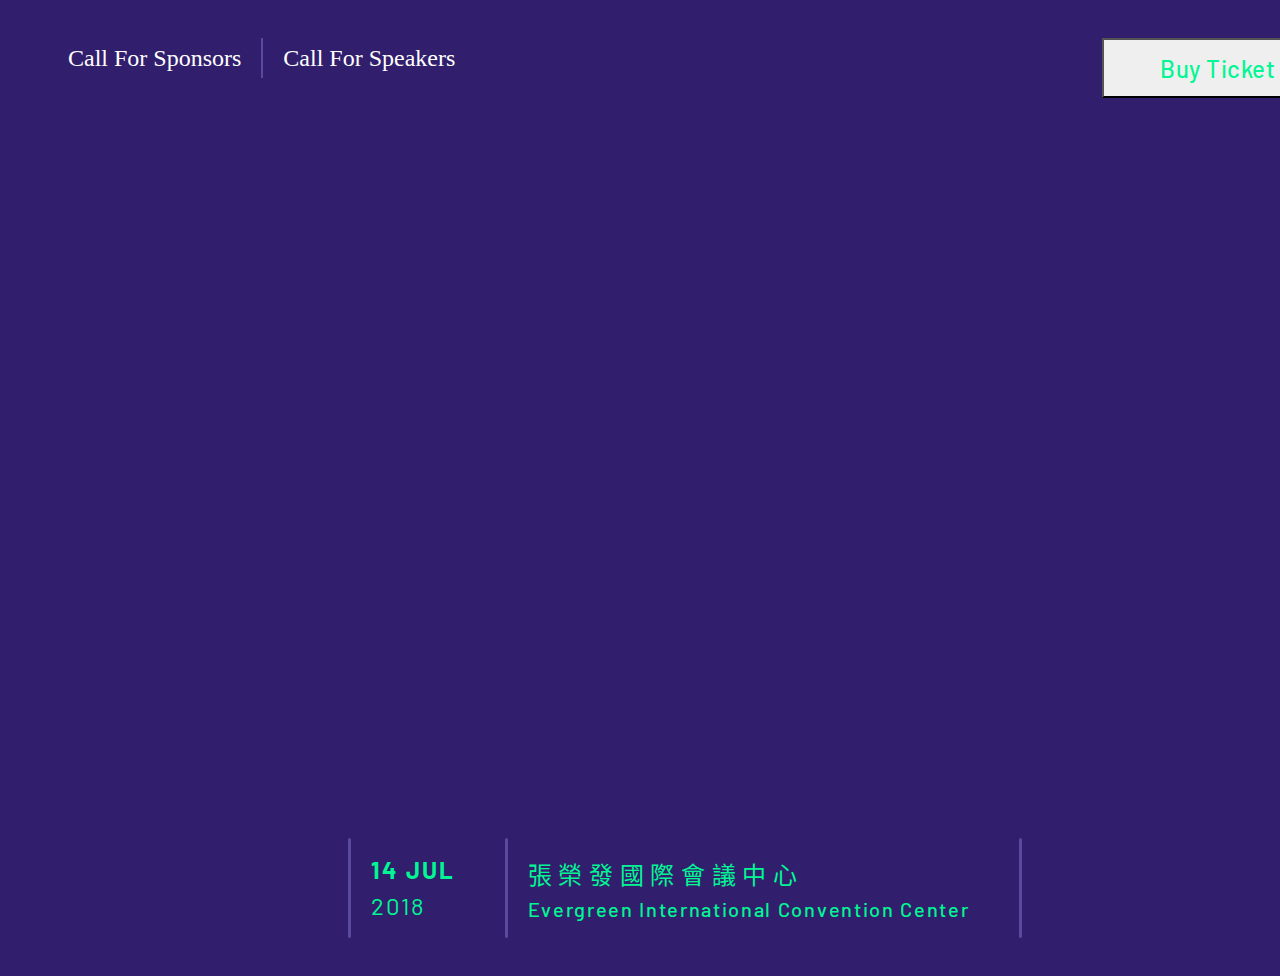
==== index.html @ c1219c2a "Deploy Next.js to gh-pages" ====
<!DOCTYPE html><html lang="zh-TW"><head><meta charSet="utf-8" class="next-head"/><link rel="preload" href="/_next/c08dfb83-d36d-45af-87d4-0d3c43773405/page/index.js" as="script"/><link rel="preload" href="/_next/c08dfb83-d36d-45af-87d4-0d3c43773405/page/_error.js" as="script"/><link rel="preload" href="/_next/25fbe4b5765a2c319250c37305a776a1/app.js" as="script"/><title>FEDC</title><meta charSet="utf-8"/><meta name="viewport" content="width=device-width, initial-scale=1.0"/><link href="/static/reset.css" rel="stylesheet"/><link href="https://fonts.googleapis.com/css?family=Barlow:400,500,700" rel="stylesheet"/><style>body{
              background-color: #311e6d;
            }</style><style type="text/css" data-styled-components="iEykFM fEOOyQ bKvJJE tkAwY gEByeY hNFkUz fACWXr gqdHYe iQpGJp jWAHQz fkWEig hevYtf cYaOJp goXjHJ drCGlx kxPQGt jcnIhZ LgvQi jhGWva kTHbdn bkJyim jsxbPq eIBCii" data-styled-components-is-local="true">/* sc-component-id: Burger-qwa9ij-0 */

/* sc-component-id: BuyTicket-s18i3f8i-0 */

.gqdHYe{font-family:Barlow;font-weight:500;font-size:24px;color:#02f694;-webkit-letter-spacing:0.5px;-moz-letter-spacing:0.5px;-ms-letter-spacing:0.5px;letter-spacing:0.5px;text-align:left;background-image:url('/static/btn_ticket_n.svg');background-repeat:no-repeat;background-position:center center;background-size:100% 100%;width:200px;height:60px;padding-left:56px;}.gqdHYe:hover{background-image:url('/static/btn_ticket_h.svg');}.gqdHYe:active{background-image:url('/static/btn_ticket_p.svg');color:#321f6e;}
/* sc-component-id: Logo-s8kg50e-0 */

.hevYtf{display:block;}
/* sc-component-id: Year-s9cowix-0 */

.goXjHJ{display:block;}
/* sc-component-id: Fedc-s6y1b6-0 */

.kxPQGt{display:block;}
/* sc-component-id: Date__Bold-s1rzzxrf-0 */

.kTHbdn{font-weight:700;}
/* sc-component-id: Date-s1rzzxrf-1 */

.jhGWva{display:block;font-family:Barlow;font-size:24px;color:#02f694;-webkit-letter-spacing:2px;-moz-letter-spacing:2px;-ms-letter-spacing:2px;letter-spacing:2px;line-height:36px;}
/* sc-component-id: Location__Chinese-s13mpagr-0 */

.jsxbPq{font-family:STYuanti-TC-Bold;font-size:24px;-webkit-letter-spacing:6.67px;-moz-letter-spacing:6.67px;-ms-letter-spacing:6.67px;letter-spacing:6.67px;margin-bottom:6px;}
/* sc-component-id: Location__English-s13mpagr-1 */

.eIBCii{font-family:Barlow;font-size:20px;font-weight:500;-webkit-letter-spacing:1.67px;-moz-letter-spacing:1.67px;-ms-letter-spacing:1.67px;letter-spacing:1.67px;}
/* sc-component-id: Location-s13mpagr-2 */

.bkJyim{font-family:Barlow;color:#02f694;}
/* sc-component-id: pages__Wrapper-hjj4s8-0 */

.iEykFM{width:100%;min-height:100vh;padding:30px;display:-webkit-box;display:-webkit-flex;display:-ms-flexbox;display:flex;-webkit-flex-direction:column;-ms-flex-direction:column;flex-direction:column;}
/* sc-component-id: pages__Header-hjj4s8-1 */

/* sc-component-id: pages__TopMenu-hjj4s8-2 */

.bKvJJE{float:left;display:-webkit-box;display:-webkit-flex;display:-ms-flexbox;display:flex;width:60%;}
/* sc-component-id: pages__Menu-hjj4s8-3 */

.gEByeY{display:-webkit-box;display:-webkit-flex;display:-ms-flexbox;display:flex;-webkit-box-pack:center;-webkit-justify-content:center;-ms-flex-pack:center;justify-content:center;-webkit-align-items:center;-webkit-box-align:center;-ms-flex-align:center;align-items:center;margin-left:10px;}
/* sc-component-id: pages__Main-hjj4s8-4 */

.iQpGJp{-webkit-box-flex:1;-webkit-flex-grow:1;-ms-flex-positive:1;flex-grow:1;display:-webkit-box;display:-webkit-flex;display:-ms-flexbox;display:flex;-webkit-box-pack:center;-webkit-justify-content:center;-ms-flex-pack:center;justify-content:center;-webkit-align-items:center;-webkit-box-align:center;-ms-flex-align:center;align-items:center;}
/* sc-component-id: pages__Ticket-hjj4s8-5 */

.fACWXr{float:right;}
/* sc-component-id: pages__Foooter-hjj4s8-6 */

.jcnIhZ{height:100px;display:-webkit-box;display:-webkit-flex;display:-ms-flexbox;display:flex;-webkit-box-pack:center;-webkit-justify-content:center;-ms-flex-pack:center;justify-content:center;-webkit-align-items:center;-webkit-box-align:center;-ms-flex-align:center;align-items:center;}
/* sc-component-id: pages__Cover-hjj4s8-8 */

.jWAHQz{position:relative;width:400px;height:200px;margin-top:-200px;}
/* sc-component-id: pages__LogoContainer-hjj4s8-9 */

.fkWEig{width:400px;margin:0 auto;}
/* sc-component-id: pages__YearContainer-hjj4s8-10 */

.cYaOJp{position:absolute;top:-20px;left:50%;-webkit-transform:translate(23.5px,-4.43px);-ms-transform:translate(23.5px,-4.43px);transform:translate(23.5px,-4.43px);}
/* sc-component-id: pages__FedcContainer-hjj4s8-11 */

.drCGlx{position:absolute;top:200px;right:50%;-webkit-transform:translateX(-22.5px);-ms-transform:translateX(-22.5px);transform:translateX(-22.5px);}
/* sc-component-id: pages__Bar-hjj4s8-12 */

.LgvQi{height:100%;background:#594a9d;border-radius:2px;width:3px;height:100%;margin-left:50px;margin-right:20px;}
/* sc-component-id: pages__MenuItem-hjj4s8-13 */

.hNFkUz{display:-webkit-box;display:-webkit-flex;display:-ms-flexbox;display:flex;-webkit-box-pack:center;-webkit-justify-content:center;-ms-flex-pack:center;justify-content:center;-webkit-align-items:center;-webkit-box-align:center;-ms-flex-align:center;align-items:center;height:40px;padding:0 20px;font-size:24px;color:#FFFFFF;border-left:2px solid #594A9D;cursor:pointer;text-decoration:none;}.hNFkUz:hover{color:#02F694;}.hNFkUz:first-child{border:none;}
</style></head><body><div><div id="__next"><div data-reactroot=""><div class="pages__Wrapper-hjj4s8-0 iEykFM"><div class="pages__Header-hjj4s8-1 fEOOyQ"><div class="pages__TopMenu-hjj4s8-2 bKvJJE"><img class="Burger-qwa9ij-0 tkAwY" src="/static/icon/icon_menu.svg" alt=""/><div class="pages__Menu-hjj4s8-3 gEByeY"><a class="pages__MenuItem-hjj4s8-13 hNFkUz" href="mailto:2018@fed.tw">Call For Sponsors</a><a class="pages__MenuItem-hjj4s8-13 hNFkUz" href="mailto:2018@fed.tw">Call For Speakers</a></div></div><button class="pages__Ticket-hjj4s8-5 fACWXr BuyTicket-s18i3f8i-0 gqdHYe"><span>Buy Ticket</span></button></div><div class="pages__Main-hjj4s8-4 iQpGJp"><div class="pages__Cover-hjj4s8-8 jWAHQz"><div class="pages__LogoContainer-hjj4s8-9 fkWEig"><img class="Logo-s8kg50e-0 hevYtf" src="/static/logo_index.svg" alt=""/></div><div class="pages__YearContainer-hjj4s8-10 cYaOJp"><img class="Year-s9cowix-0 goXjHJ" src="/static/2018.svg" alt=""/></div><div class="pages__FedcContainer-hjj4s8-11 drCGlx"><img class="Fedc-s6y1b6-0 kxPQGt" src="/static/fedc_w.svg" alt=""/></div></div></div><div class="pages__Foooter-hjj4s8-6 jcnIhZ"><div class="pages__Bar-hjj4s8-12 LgvQi"></div><time class="Date-s1rzzxrf-1 jhGWva"><div class="Date__Bold-s1rzzxrf-0 kTHbdn">14 JUL</div><div>2018</div></time><div class="pages__Bar-hjj4s8-12 LgvQi"></div><div class="Location-s13mpagr-2 bkJyim"><div class="Location__Chinese-s13mpagr-0 jsxbPq">張榮發國際會議中心</div><div class="Location__English-s13mpagr-1 eIBCii">Evergreen International Convention Center</div></div><div class="pages__Bar-hjj4s8-12 LgvQi"></div></div></div></div></div><div id="__next-error"></div></div><div><script>
          __NEXT_DATA__ = {"props":{},"pathname":"/","query":{},"buildId":"c08dfb83-d36d-45af-87d4-0d3c43773405","buildStats":{"app.js":{"hash":"25fbe4b5765a2c319250c37305a776a1"}},"assetPrefix":"","nextExport":true,"err":null,"chunks":[]}
          module={}
          __NEXT_LOADED_PAGES__ = []
          __NEXT_LOADED_CHUNKS__ = []

          __NEXT_REGISTER_PAGE = function (route, fn) {
            __NEXT_LOADED_PAGES__.push({ route: route, fn: fn })
          }

          __NEXT_REGISTER_CHUNK = function (chunkName, fn) {
            __NEXT_LOADED_CHUNKS__.push({ chunkName: chunkName, fn: fn })
          }
        </script><script async="" id="__NEXT_PAGE__/" type="text/javascript" src="/_next/c08dfb83-d36d-45af-87d4-0d3c43773405/page/index.js"></script><script async="" id="__NEXT_PAGE__/_error" type="text/javascript" src="/_next/c08dfb83-d36d-45af-87d4-0d3c43773405/page/_error.js"></script><div></div><script type="text/javascript" src="/_next/25fbe4b5765a2c319250c37305a776a1/app.js" async=""></script></div></body></html>
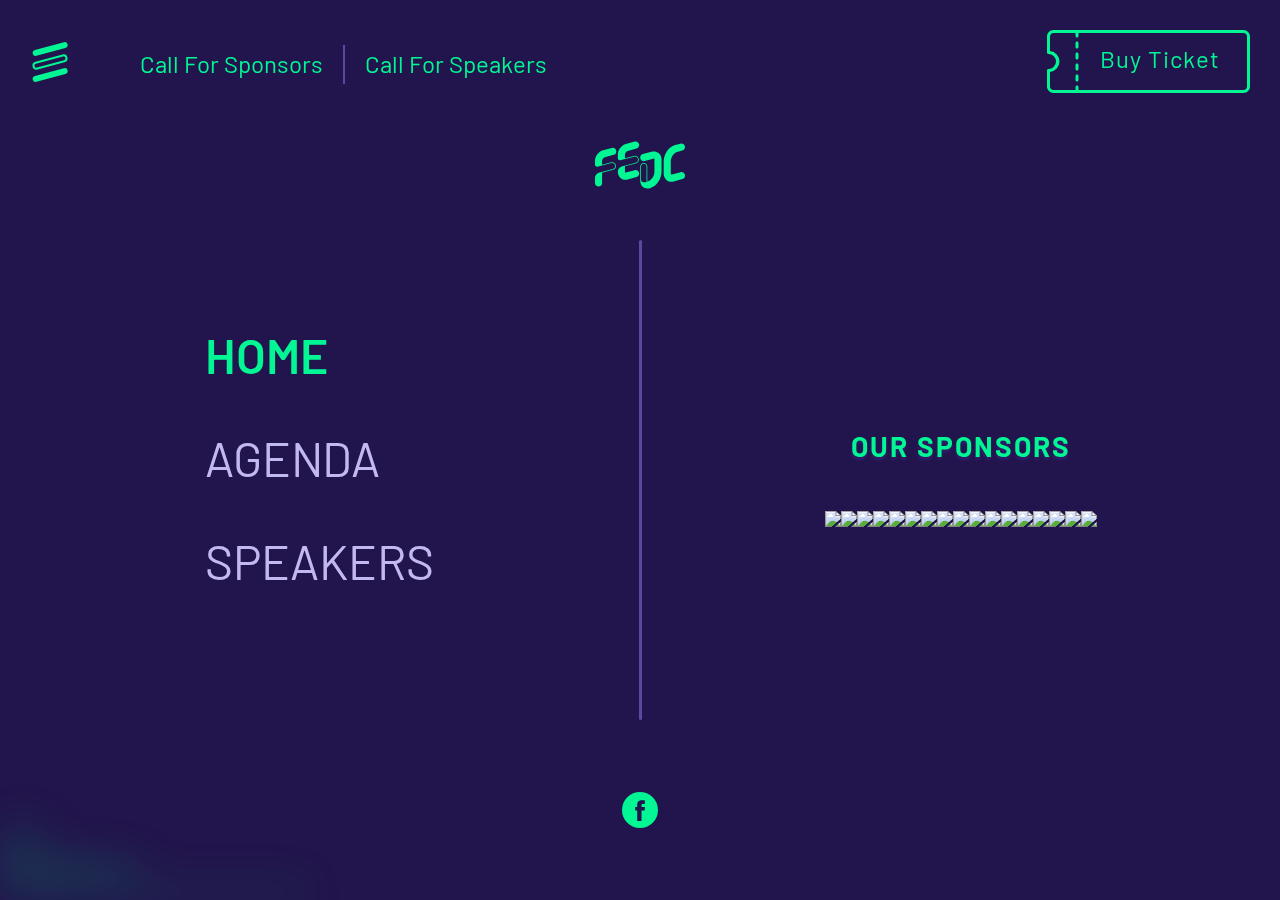
==== commit 69e7cc14: "i" ====
--- a/index.html
+++ b/index.html
@@ -1,83 +1,81 @@
-<!DOCTYPE html><html lang="zh-TW"><head><meta charSet="utf-8" class="next-head"/><link rel="preload" href="/_next/c08dfb83-d36d-45af-87d4-0d3c43773405/page/index.js" as="script"/><link rel="preload" href="/_next/c08dfb83-d36d-45af-87d4-0d3c43773405/page/_error.js" as="script"/><link rel="preload" href="/_next/25fbe4b5765a2c319250c37305a776a1/app.js" as="script"/><title>FEDC</title><meta charSet="utf-8"/><meta name="viewport" content="width=device-width, initial-scale=1.0"/><link href="/static/reset.css" rel="stylesheet"/><link href="https://fonts.googleapis.com/css?family=Barlow:400,500,700" rel="stylesheet"/><style>body{
-              background-color: #311e6d;
-            }</style><style type="text/css" data-styled-components="iEykFM fEOOyQ bKvJJE tkAwY gEByeY hNFkUz fACWXr gqdHYe iQpGJp jWAHQz fkWEig hevYtf cYaOJp goXjHJ drCGlx kxPQGt jcnIhZ LgvQi jhGWva kTHbdn bkJyim jsxbPq eIBCii" data-styled-components-is-local="true">/* sc-component-id: Burger-qwa9ij-0 */
-
-/* sc-component-id: BuyTicket-s18i3f8i-0 */
-
-.gqdHYe{font-family:Barlow;font-weight:500;font-size:24px;color:#02f694;-webkit-letter-spacing:0.5px;-moz-letter-spacing:0.5px;-ms-letter-spacing:0.5px;letter-spacing:0.5px;text-align:left;background-image:url('/static/btn_ticket_n.svg');background-repeat:no-repeat;background-position:center center;background-size:100% 100%;width:200px;height:60px;padding-left:56px;}.gqdHYe:hover{background-image:url('/static/btn_ticket_h.svg');}.gqdHYe:active{background-image:url('/static/btn_ticket_p.svg');color:#321f6e;}
-/* sc-component-id: Logo-s8kg50e-0 */
-
-.hevYtf{display:block;}
-/* sc-component-id: Year-s9cowix-0 */
-
-.goXjHJ{display:block;}
-/* sc-component-id: Fedc-s6y1b6-0 */
-
-.kxPQGt{display:block;}
-/* sc-component-id: Date__Bold-s1rzzxrf-0 */
-
-.kTHbdn{font-weight:700;}
-/* sc-component-id: Date-s1rzzxrf-1 */
-
-.jhGWva{display:block;font-family:Barlow;font-size:24px;color:#02f694;-webkit-letter-spacing:2px;-moz-letter-spacing:2px;-ms-letter-spacing:2px;letter-spacing:2px;line-height:36px;}
-/* sc-component-id: Location__Chinese-s13mpagr-0 */
-
-.jsxbPq{font-family:STYuanti-TC-Bold;font-size:24px;-webkit-letter-spacing:6.67px;-moz-letter-spacing:6.67px;-ms-letter-spacing:6.67px;letter-spacing:6.67px;margin-bottom:6px;}
-/* sc-component-id: Location__English-s13mpagr-1 */
-
-.eIBCii{font-family:Barlow;font-size:20px;font-weight:500;-webkit-letter-spacing:1.67px;-moz-letter-spacing:1.67px;-ms-letter-spacing:1.67px;letter-spacing:1.67px;}
-/* sc-component-id: Location-s13mpagr-2 */
-
-.bkJyim{font-family:Barlow;color:#02f694;}
-/* sc-component-id: pages__Wrapper-hjj4s8-0 */
-
-.iEykFM{width:100%;min-height:100vh;padding:30px;display:-webkit-box;display:-webkit-flex;display:-ms-flexbox;display:flex;-webkit-flex-direction:column;-ms-flex-direction:column;flex-direction:column;}
-/* sc-component-id: pages__Header-hjj4s8-1 */
-
-/* sc-component-id: pages__TopMenu-hjj4s8-2 */
-
-.bKvJJE{float:left;display:-webkit-box;display:-webkit-flex;display:-ms-flexbox;display:flex;width:60%;}
-/* sc-component-id: pages__Menu-hjj4s8-3 */
-
-.gEByeY{display:-webkit-box;display:-webkit-flex;display:-ms-flexbox;display:flex;-webkit-box-pack:center;-webkit-justify-content:center;-ms-flex-pack:center;justify-content:center;-webkit-align-items:center;-webkit-box-align:center;-ms-flex-align:center;align-items:center;margin-left:10px;}
-/* sc-component-id: pages__Main-hjj4s8-4 */
-
-.iQpGJp{-webkit-box-flex:1;-webkit-flex-grow:1;-ms-flex-positive:1;flex-grow:1;display:-webkit-box;display:-webkit-flex;display:-ms-flexbox;display:flex;-webkit-box-pack:center;-webkit-justify-content:center;-ms-flex-pack:center;justify-content:center;-webkit-align-items:center;-webkit-box-align:center;-ms-flex-align:center;align-items:center;}
-/* sc-component-id: pages__Ticket-hjj4s8-5 */
-
-.fACWXr{float:right;}
-/* sc-component-id: pages__Foooter-hjj4s8-6 */
-
-.jcnIhZ{height:100px;display:-webkit-box;display:-webkit-flex;display:-ms-flexbox;display:flex;-webkit-box-pack:center;-webkit-justify-content:center;-ms-flex-pack:center;justify-content:center;-webkit-align-items:center;-webkit-box-align:center;-ms-flex-align:center;align-items:center;}
-/* sc-component-id: pages__Cover-hjj4s8-8 */
-
-.jWAHQz{position:relative;width:400px;height:200px;margin-top:-200px;}
-/* sc-component-id: pages__LogoContainer-hjj4s8-9 */
-
-.fkWEig{width:400px;margin:0 auto;}
-/* sc-component-id: pages__YearContainer-hjj4s8-10 */
-
-.cYaOJp{position:absolute;top:-20px;left:50%;-webkit-transform:translate(23.5px,-4.43px);-ms-transform:translate(23.5px,-4.43px);transform:translate(23.5px,-4.43px);}
-/* sc-component-id: pages__FedcContainer-hjj4s8-11 */
-
-.drCGlx{position:absolute;top:200px;right:50%;-webkit-transform:translateX(-22.5px);-ms-transform:translateX(-22.5px);transform:translateX(-22.5px);}
-/* sc-component-id: pages__Bar-hjj4s8-12 */
-
-.LgvQi{height:100%;background:#594a9d;border-radius:2px;width:3px;height:100%;margin-left:50px;margin-right:20px;}
-/* sc-component-id: pages__MenuItem-hjj4s8-13 */
-
-.hNFkUz{display:-webkit-box;display:-webkit-flex;display:-ms-flexbox;display:flex;-webkit-box-pack:center;-webkit-justify-content:center;-ms-flex-pack:center;justify-content:center;-webkit-align-items:center;-webkit-box-align:center;-ms-flex-align:center;align-items:center;height:40px;padding:0 20px;font-size:24px;color:#FFFFFF;border-left:2px solid #594A9D;cursor:pointer;text-decoration:none;}.hNFkUz:hover{color:#02F694;}.hNFkUz:first-child{border:none;}
-</style></head><body><div><div id="__next"><div data-reactroot=""><div class="pages__Wrapper-hjj4s8-0 iEykFM"><div class="pages__Header-hjj4s8-1 fEOOyQ"><div class="pages__TopMenu-hjj4s8-2 bKvJJE"><img class="Burger-qwa9ij-0 tkAwY" src="/static/icon/icon_menu.svg" alt=""/><div class="pages__Menu-hjj4s8-3 gEByeY"><a class="pages__MenuItem-hjj4s8-13 hNFkUz" href="mailto:2018@fed.tw">Call For Sponsors</a><a class="pages__MenuItem-hjj4s8-13 hNFkUz" href="mailto:2018@fed.tw">Call For Speakers</a></div></div><button class="pages__Ticket-hjj4s8-5 fACWXr BuyTicket-s18i3f8i-0 gqdHYe"><span>Buy Ticket</span></button></div><div class="pages__Main-hjj4s8-4 iQpGJp"><div class="pages__Cover-hjj4s8-8 jWAHQz"><div class="pages__LogoContainer-hjj4s8-9 fkWEig"><img class="Logo-s8kg50e-0 hevYtf" src="/static/logo_index.svg" alt=""/></div><div class="pages__YearContainer-hjj4s8-10 cYaOJp"><img class="Year-s9cowix-0 goXjHJ" src="/static/2018.svg" alt=""/></div><div class="pages__FedcContainer-hjj4s8-11 drCGlx"><img class="Fedc-s6y1b6-0 kxPQGt" src="/static/fedc_w.svg" alt=""/></div></div></div><div class="pages__Foooter-hjj4s8-6 jcnIhZ"><div class="pages__Bar-hjj4s8-12 LgvQi"></div><time class="Date-s1rzzxrf-1 jhGWva"><div class="Date__Bold-s1rzzxrf-0 kTHbdn">14 JUL</div><div>2018</div></time><div class="pages__Bar-hjj4s8-12 LgvQi"></div><div class="Location-s13mpagr-2 bkJyim"><div class="Location__Chinese-s13mpagr-0 jsxbPq">張榮發國際會議中心</div><div class="Location__English-s13mpagr-1 eIBCii">Evergreen International Convention Center</div></div><div class="pages__Bar-hjj4s8-12 LgvQi"></div></div></div></div></div><div id="__next-error"></div></div><div><script>
-          __NEXT_DATA__ = {"props":{},"pathname":"/","query":{},"buildId":"c08dfb83-d36d-45af-87d4-0d3c43773405","buildStats":{"app.js":{"hash":"25fbe4b5765a2c319250c37305a776a1"}},"assetPrefix":"","nextExport":true,"err":null,"chunks":[]}
-          module={}
-          __NEXT_LOADED_PAGES__ = []
-          __NEXT_LOADED_CHUNKS__ = []
-
-          __NEXT_REGISTER_PAGE = function (route, fn) {
-            __NEXT_LOADED_PAGES__.push({ route: route, fn: fn })
-          }
-
-          __NEXT_REGISTER_CHUNK = function (chunkName, fn) {
-            __NEXT_LOADED_CHUNKS__.push({ chunkName: chunkName, fn: fn })
-          }
-        </script><script async="" id="__NEXT_PAGE__/" type="text/javascript" src="/_next/c08dfb83-d36d-45af-87d4-0d3c43773405/page/index.js"></script><script async="" id="__NEXT_PAGE__/_error" type="text/javascript" src="/_next/c08dfb83-d36d-45af-87d4-0d3c43773405/page/_error.js"></script><div></div><script type="text/javascript" src="/_next/25fbe4b5765a2c319250c37305a776a1/app.js" async=""></script></div></body></html>+<!DOCTYPE html>
+<html lang="en">
+  <head>
+    <meta charset="UTF-8"/>
+    <title>FEDC 2018 - Front-End x Design Conference 2018</title>
+    <link rel="stylesheet" href="style.css"/>
+    <script defer="defer" src="script.js"></script>
+    <meta charSet="utf-8"/>
+    <meta name="viewport" content="width=device-width, initial-scale=1.0"/>
+    <link href="https://fonts.googleapis.com/css?family=Barlow:400,500,600,700" rel="stylesheet"/>
+  </head>
+</html>
+<body>
+  <div class="workspace">
+    <input id="toggle-burger" type="checkbox" hidden="hidden" checked="checked"/>
+    <nav class="nav">
+      <div class="burgerNav" for="toggle-burger">
+        <label class="burgerOverlay" for="toggle-burger"></label>
+        <div class="burgerNav__logo"><?xml version="1.0" encoding="UTF-8"?>
+<svg width="400px" height="209px" viewBox="0 0 400 209" version="1.1" xmlns="http://www.w3.org/2000/svg" xmlns:xlink="http://www.w3.org/1999/xlink">
+    <!-- Generator: Sketch 48.2 (47327) - http://www.bohemiancoding.com/sketch -->
+    <title>logo_index</title>
+    <desc>Created with Sketch.</desc>
+    <defs></defs>
+    <g id="fedc_web_index" stroke="none" stroke-width="1" fill="none" fill-rule="evenodd" transform="translate(-520.000000, -271.000000)">
+        <g id="Group-4" transform="translate(520.000000, 225.000000)" fill="#02F694">
+            <path d="M380.116661,182.515448 L341.819523,192.826552 C339.611558,193.420451 338.194077,193.142456 337.649721,192.721852 C337.143093,192.331937 336.828696,191.236201 336.828696,189.860665 L336.828696,135.510748 C336.828696,118.755204 348.235017,97.0137926 364.603419,92.6073841 L388.290981,86.229735 C396.715022,83.9624474 401.714832,75.2615506 399.45836,66.7953253 C397.200092,58.3309052 388.537109,53.3071301 380.116661,55.5762229 L356.429099,61.9538719 C324.391154,70.5789518 305.245279,106.128072 305.245279,135.510748 L305.245279,189.860665 C305.245279,201.222376 310.049264,211.443222 318.423002,217.898493 C324.391154,222.501664 331.758821,224.889898 339.539696,224.889898 C342.971114,224.889898 346.485173,224.424165 349.993843,223.480064 L388.290981,213.16896 C396.715022,210.901672 401.714832,202.200775 399.45836,193.736355 C397.200092,185.27013 388.542499,180.24816 380.116661,182.515448 Z M229.060617,225.810532 C220.376075,228.40275 210.863323,228.882924 206.285703,221.698366 C205.317361,220.178417 204.652636,217.855169 204.494539,215.889344 L204.494539,157.533765 C204.494539,150.728292 210.00457,145.193655 216.777578,145.193655 C223.550586,145.193655 229.060617,150.728292 229.060617,157.533765 L229.060617,225.810532 Z M282.558397,97.3856567 C273.956497,90.7534793 262.44957,88.719058 250.987556,91.8058907 L212.690418,102.116995 C204.266377,104.384283 199.266567,113.085179 201.523039,121.5496 C203.781307,130.01402 212.440697,135.03599 220.864738,132.770507 L259.163673,122.459403 C261.368045,121.865503 262.787322,122.141694 263.331678,122.562297 C263.838306,122.952213 264.152703,124.049753 264.152703,125.425289 L264.152703,179.773401 C264.152703,194.637133 256.109531,212.394544 242.86354,219.887785 C240.236978,221.373436 236.589974,223.162355 232.569286,224.63898 L232.569286,157.533765 C232.569286,148.771492 225.499847,141.666362 216.777578,141.666362 C208.055309,141.666362 200.98587,148.771492 200.98587,157.533765 L200.98587,219.799332 C200.98587,219.799332 200.966107,264.025882 244.552301,253.332083 C276.773494,245.425459 295.73612,209.157882 295.73612,179.773401 L295.73612,125.425289 C295.73612,114.061774 290.933931,103.842733 282.558397,97.3856567 Z M145.420255,87.7370481 L184.565367,77.198493 C192.989408,74.9294002 197.989218,66.2285034 195.730949,57.7640833 C193.474478,49.2996631 184.816885,44.2758881 176.391047,46.5449809 L137.245935,57.0835359 C117.212563,62.4773699 101.519665,83.0273718 101.519665,103.8662 L101.519665,121.058595 C101.534038,121.056789 101.546614,121.0604 101.560986,121.058595 C101.690338,122.398027 102.274218,125.54082 104.979828,127.633007 C107.635135,129.68548 111.445625,130.064564 116.298117,128.757625 L173.913599,113.448018 C181.243539,111.473167 188.801641,115.861524 190.765275,123.222988 C191.715652,126.789994 191.228786,130.515856 189.390911,133.714609 C187.553036,136.911556 184.585129,139.198701 181.036935,140.155438 L122.383045,155.744846 C122.178238,155.793585 102.399977,160.707245 101.559189,180.038761 C101.544817,180.042371 101.534038,180.051397 101.519665,180.053202 L101.519665,180.829423 C101.519665,180.917876 101.525055,181.004524 101.526851,181.092977 C101.525055,181.165184 101.519665,181.235585 101.519665,181.309597 L101.532241,181.309597 C101.665186,192.638815 106.460188,202.771207 114.753081,209.165103 C120.611643,213.681627 127.810434,216.026536 135.384705,216.026536 C138.684975,216.026536 142.057106,215.582466 145.420255,214.676273 L184.565367,204.137718 C192.989408,201.868625 197.989218,193.169533 195.730949,184.703308 C193.474478,176.238888 184.816885,171.215113 176.391047,173.484205 L137.245935,184.022761 C135.594902,184.466831 134.416363,184.326028 133.9798,183.988462 C133.543238,183.652702 133.103082,182.54433 133.103082,180.829423 L133.103082,156.519262 L181.938806,143.540123 C186.388869,142.343299 190.107736,139.474891 192.410918,135.465619 C194.7141,131.458152 195.326725,126.786384 194.133813,122.316795 C191.672534,113.08879 182.201102,107.588451 173.009933,110.063333 L133.103082,120.666874 L133.103082,103.8662 C133.103082,97.2791519 139.0892,89.4411241 145.420255,87.7370481 Z M43.9041831,116.025794 L83.0492951,105.487239 C91.4733361,103.218146 96.4731455,94.5190542 94.2166739,86.0528288 C91.9584057,77.5884087 83.2990161,72.5646336 74.874975,74.8337264 L35.7298631,85.3722815 C15.696491,90.7661155 0.00359310771,111.314312 0.00359310771,132.154946 L0.00359310771,148.692065 L0,148.692065 C0,148.701091 0.00359310771,148.762467 0.00359310771,148.789544 L0.00359310771,149.007969 C0.00718621542,149.007969 0.0107793231,149.009774 0.0143724308,149.009774 C0.0754552619,150.076627 0.504831633,153.638218 3.46016273,155.921752 C6.11726588,157.974225 9.92596005,158.35331 14.778452,157.04637 L72.3957307,141.736763 C79.7256705,139.761912 87.2837725,144.150269 89.2456093,151.511733 C90.1977829,155.07874 89.7091202,158.804601 87.8712456,162.003354 C86.033371,165.200302 83.0672606,167.487446 79.5172702,168.444184 L20.8633799,184.033592 C20.6585728,184.082331 0.756349173,189.028484 0.0341345233,208.517049 C0.0233552001,208.518854 0.0143724308,208.526075 0.00359310771,208.52788 L0.00359310771,209.504474 C0.00359310771,209.536967 0,209.56585 0,209.598343 L0.00359310771,209.598343 L0.00359310771,230.10141 C0.00359310771,238.863683 7.07303253,245.968813 15.7953015,245.968813 C24.5175705,245.968813 31.5870099,238.863683 31.5870099,230.10141 L31.5870099,184.808007 L80.4209368,171.828869 C84.8692041,170.632044 88.5898672,167.763637 90.8930492,163.754364 C93.1962313,159.746897 93.8088561,155.07513 92.6141478,150.60554 C90.1546656,141.377535 80.6814371,135.877197 71.4920641,138.352078 L31.5870099,148.955619 L31.5870099,132.154946 C31.5870099,125.567897 37.5731273,117.72987 43.9041831,116.025794 Z" id="logo_index"></path>
+        </g>
+    </g>
+</svg>
+        </div>
+        <ul class="navLinks no-bullet">
+          <li><a class="navLink is-current" href="###">home</a></li>
+          <li><a class="navLink" href="###">agenda</a></li>
+          <li><a class="navLink" href="###">speakers</a></li>
+        </ul>
+        <hr class="burgerDivider"/>
+        <div class="navSponsors">
+          <h3 class="navSponsors__title">our sponsors</h3><img class="sponsor" src="./static/icon/icon_sponsor_appier.png"/><img class="sponsor" src="./static/icon/icon_sponsor_appier.png"/><img class="sponsor" src="./static/icon/icon_sponsor_appier.png"/><img class="sponsor" src="./static/icon/icon_sponsor_appier.png"/><img class="sponsor" src="./static/icon/icon_sponsor_appier.png"/><img class="sponsor" src="./static/icon/icon_sponsor_appier.png"/><img class="sponsor" src="./static/icon/icon_sponsor_appier.png"/><img class="sponsor" src="./static/icon/icon_sponsor_appier.png"/><img class="sponsor" src="./static/icon/icon_sponsor_appier.png"/><img class="sponsor" src="./static/icon/icon_sponsor_appier.png"/><img class="sponsor" src="./static/icon/icon_sponsor_appier.png"/><img class="sponsor" src="./static/icon/icon_sponsor_appier.png"/><img class="sponsor" src="./static/icon/icon_sponsor_appier.png"/><img class="sponsor" src="./static/icon/icon_sponsor_appier.png"/><img class="sponsor" src="./static/icon/icon_sponsor_appier.png"/><img class="sponsor" src="./static/icon/icon_sponsor_appier.png"/><img class="sponsor" src="./static/icon/icon_sponsor_appier.png"/>
+        </div><a class="fbLink" href="###"><svg width="36" height="36" viewBox="0 0 36 36" xmlns="http://www.w3.org/2000/svg">
+  <path d="M18 0a18 18 0 1 0 0 36 18 18 0 0 0 0-36zm4.5 18.6h-3v10.5h-4.3V18.6h-2V15h2v-2.3c0-1.8.8-4.4 4.4-4.4h3.2v3.6h-2.3c-.4 0-1 .2-1 1V15H23l-.4 3.7z" />
+</svg>
+</a>
+      </div>
+      <label class="burger" for="toggle-burger"><?xml version="1.0" encoding="UTF-8"?>
+<svg width="40px" height="40px" viewBox="0 0 40 40" version="1.1" xmlns="http://www.w3.org/2000/svg" xmlns:xlink="http://www.w3.org/1999/xlink">
+    <!-- Generator: Sketch 48.2 (47327) - http://www.bohemiancoding.com/sketch -->
+    <title>icon/icon_menu</title>
+    <desc>Created with Sketch.</desc>
+    <defs></defs>
+    <g id="Symbols" stroke="none" stroke-width="1" fill="none" fill-rule="evenodd">
+        <g id="icon/icon_menu">
+            <rect id="Rectangle-3" fill="#02F694" transform="translate(20.163122, 7.000000) rotate(-15.000000) translate(-20.163122, -7.000000) " x="2.16312201" y="4" width="36" height="6" rx="3"></rect>
+            <rect id="Rectangle-3-Copy" stroke="#02F694" stroke-width="2" transform="translate(20.000000, 20.000000) rotate(-15.000000) translate(-20.000000, -20.000000) " x="3" y="17" width="34" height="6" rx="3"></rect>
+            <rect id="Rectangle-3-Copy-2" fill="#02F694" transform="translate(20.163122, 33.000000) rotate(-15.000000) translate(-20.163122, -33.000000) " x="2.16312201" y="30" width="36" height="6" rx="3"></rect>
+        </g>
+    </g>
+</svg>
+      </label><a class="callForLink" href="mailto:2018@fed.tw">Call For Sponsors</a><a class="callForLink" href="mailto:2018@fed.tw">Call For Speakers</a><a class="buyTicket" aria-label="Buy Ticket"><?xml version="1.0" encoding="UTF-8"?>
+<svg xmlns="http://www.w3.org/2000/svg" width="203" height="63">
+  <path class="overlay" d="M1 41a9 9 0 0 0 0-18V7a5 5 0 0 1 5-5h190a5 5 0 0 1 5 5v50a5 5 0 0 1-5 5H6a5 5 0 0 1-5-5V41z" fill-opacity="0"/>
+  <path class="stoke" d="M3 41.9v14.6c0 2 1.6 3.5 3.5 3.5h190c1.9 0 3.5-1.6 3.5-3.5v-50c0-2-1.6-3.5-3.5-3.5H6.5C4.5 3 3 4.6 3 6.5v14.6A10.5 10.5 0 0 1 3 42zM1.5 39a7.5 7.5 0 0 0 0-15C.7 24 0 23.3 0 22.5v-16C0 2.9 3 0 6.5 0h190c3.6 0 6.5 3 6.5 6.5v50c0 3.6-2.9 6.5-6.5 6.5H6.5C2.9 63 0 60 0 56.5v-16c0-.8.7-1.5 1.5-1.5z" />
+  <path class="dash" d="M30 .5c.8 0 1.5.7 1.5 1.5v4c0 .8-.7 1.5-1.5 1.5s-1.5-.7-1.5-1.5V2c0-.8.7-1.5 1.5-1.5zm0 11c.8 0 1.5.7 1.5 1.5v4c0 .8-.7 1.5-1.5 1.5s-1.5-.7-1.5-1.5v-4c0-.8.7-1.5 1.5-1.5zm0 11c.8 0 1.5.7 1.5 1.5v4c0 .8-.7 1.5-1.5 1.5s-1.5-.7-1.5-1.5v-4c0-.8.7-1.5 1.5-1.5zm0 11c.8 0 1.5.7 1.5 1.5v4c0 .8-.7 1.5-1.5 1.5s-1.5-.7-1.5-1.5v-4c0-.8.7-1.5 1.5-1.5zm0 11c.8 0 1.5.7 1.5 1.5v4c0 .8-.7 1.5-1.5 1.5s-1.5-.7-1.5-1.5v-4c0-.8.7-1.5 1.5-1.5zm0 11c.8 0 1.5.7 1.5 1.5v4a1.5 1.5 0 1 1-3 0v-4c0-.8.7-1.5 1.5-1.5z" />
+  <text class="text" x="53" y="32" font-size="24" alignment-baseline="middle" letter-spacing="1">Buy Ticket</text>
+</svg>
+</a>
+    </nav>
+    <main class="main"></main>
+    <footer class="footer">
+      <time class="footerTime" dateTime="2018-07-14 09:00">
+        <div class="month">14 JUL</div>
+        <div class="year">2018</div>
+      </time>
+      <div class="location">
+        <div class="location__zh">張榮發國際會議中心</div>
+        <div class="location__en">Evergreen International Convention Center</div>
+      </div>
+      <div class="sponsor"></div>
+    </footer>
+  </div>
+</body>--- a/style.css
+++ b/style.css
@@ -0,0 +1,161 @@
+* {
+  margin: 0;
+  padding: 0; }
+  *, *::before, *::after {
+    box-sizing: inherit; }
+
+a {
+  color: #02f694;
+  text-decoration: none; }
+  a:hover {
+    color: #fff; }
+
+:root {
+  --color-foreground: #02f694;
+  --color-background: #311e6d;
+  --color-white: #fff;
+  font-family: 'Barlow', sans-serif;
+  color: #02f694;
+  background-color: #311e6d;
+  box-sizing: border-box; }
+
+.no-bullet {
+  list-style-type: none; }
+
+.workspace {
+  min-height: 100vh;
+  display: -ms-flexbox;
+  display: flex;
+  -ms-flex-direction: column;
+  flex-direction: column; }
+  .workspace > .main {
+    -ms-flex-positive: 1;
+    flex-grow: 1; }
+
+.buyTicket {
+  margin-left: auto;
+  fill: #02f694; }
+  .buyTicket:hover .overlay {
+    fill-opacity: 0.2; }
+  .buyTicket:active .overlay {
+    fill-opacity: 1; }
+  .buyTicket:active .dash,
+  .buyTicket:active .text {
+    fill: #311e6d; }
+
+.nav {
+  position: fixed;
+  top: 0;
+  left: 0;
+  right: 0;
+  z-index: 1;
+  display: -ms-flexbox;
+  display: flex;
+  -ms-flex-align: center;
+  align-items: center;
+  padding: 30px;
+  font-size: 24px; }
+  .nav > * {
+    z-index: 1; }
+  .nav .callForLink {
+    padding: 4px 20px 6px; }
+    .nav .callForLink + .callForLink {
+      border-left: 2px solid #594a9d; }
+
+.burger {
+  cursor: pointer;
+  margin-right: 50px; }
+
+.burgerNav {
+  position: fixed;
+  top: 0;
+  left: 0;
+  right: 0;
+  bottom: 0;
+  z-index: 1;
+  display: none;
+  padding-top: 140px;
+  -ms-grid-column-align: center;
+  justify-items: center;
+  -ms-flex-align: center;
+  align-items: center;
+  grid-template: 100px auto 180px / 1fr 3px 1fr; }
+  #toggle-burger:checked ~ .nav > .burgerNav {
+    display: -ms-grid;
+    display: grid; }
+
+.burgerOverlay {
+  position: absolute;
+  top: 0;
+  left: 0;
+  right: 0;
+  bottom: 0;
+  z-index: -1;
+  background-color: rgba(0, 0, 0, 0.3); }
+
+.burgerNav__logo {
+  grid-column: 1 / -1;
+  -ms-flex-item-align: start;
+  -ms-grid-row-align: start;
+  align-self: start; }
+  .burgerNav__logo svg {
+    display: block;
+    width: 90px;
+    height: 50px;
+    pointer-events: none; }
+
+.burgerDivider {
+  border: none;
+  width: 100%;
+  height: 100%;
+  background-color: #594a9d;
+  border-radius: 1rem; }
+
+.navLinks,
+.navSponsors {
+  padding: 3vh 5vw; }
+
+.navSponsors {
+  text-align: center;
+  max-height: 100%;
+  overflow: auto; }
+
+.navSponsors__title {
+  position: -webkit-sticky;
+  position: sticky;
+  top: 0;
+  margin-bottom: 40px;
+  letter-spacing: 2px;
+  text-transform: uppercase;
+  text-shadow: 0 3px 3px #311e6d; }
+
+.navLinks {
+  width: -webkit-min-content;
+  width: -moz-min-content;
+  width: min-content; }
+  .navLinks > li {
+    margin-bottom: 5vh; }
+
+.navLink {
+  font-size: 48px;
+  color: #c2b9ee;
+  text-transform: uppercase; }
+  .navLink.is-current {
+    color: #02f694;
+    font-weight: 600; }
+
+.fbLink {
+  grid-column: 1 / -1;
+  width: 36px;
+  height: 36px; }
+  .fbLink:hover {
+    color: #c2b9ee; }
+  .fbLink svg {
+    display: block;
+    fill: currentColor; }
+
+#toggle-burger:checked ~ .main,
+#toggle-burger:checked ~ .footer {
+  filter: blur(20px); }
+
+/*# sourceMappingURL=style.css.map */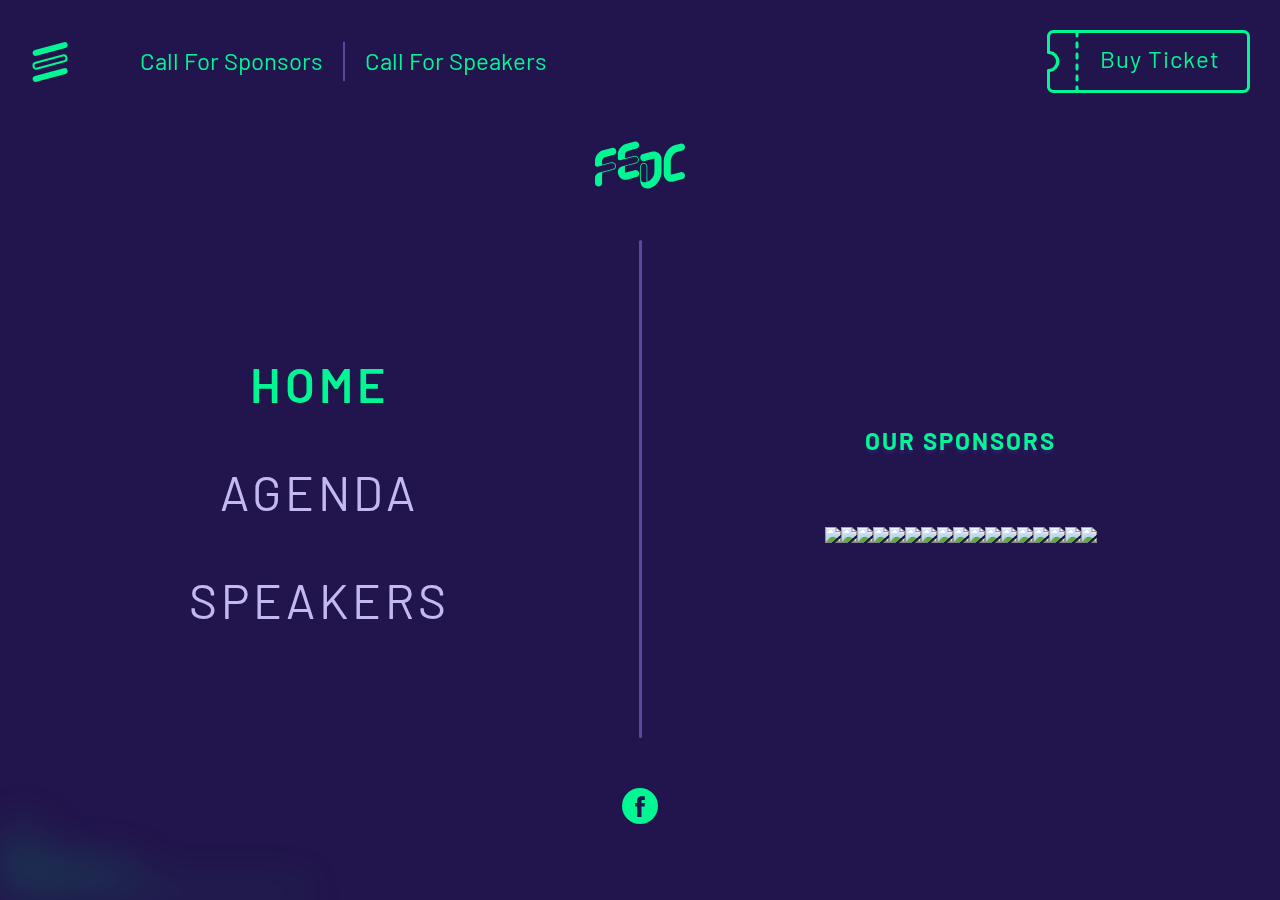
==== commit 2c804c37: "iiiiii" ====
--- a/index.html
+++ b/index.html
@@ -33,31 +33,19 @@
           <li><a class="navLink is-current" href="###">home</a></li>
           <li><a class="navLink" href="###">agenda</a></li>
           <li><a class="navLink" href="###">speakers</a></li>
-        </ul>
+        </ul><a class="fbLink" href="###"><svg width="36" height="36" viewBox="0 0 36 36" xmlns="http://www.w3.org/2000/svg">
+  <path d="M18 0a18 18 0 1 0 0 36 18 18 0 0 0 0-36zm4.5 18.6h-3v10.5h-4.3V18.6h-2V15h2v-2.3c0-1.8.8-4.4 4.4-4.4h3.2v3.6h-2.3c-.4 0-1 .2-1 1V15H23l-.4 3.7z" />
+</svg>
+</a>
         <hr class="burgerDivider"/>
         <div class="navSponsors">
           <h3 class="navSponsors__title">our sponsors</h3><img class="sponsor" src="./static/icon/icon_sponsor_appier.png"/><img class="sponsor" src="./static/icon/icon_sponsor_appier.png"/><img class="sponsor" src="./static/icon/icon_sponsor_appier.png"/><img class="sponsor" src="./static/icon/icon_sponsor_appier.png"/><img class="sponsor" src="./static/icon/icon_sponsor_appier.png"/><img class="sponsor" src="./static/icon/icon_sponsor_appier.png"/><img class="sponsor" src="./static/icon/icon_sponsor_appier.png"/><img class="sponsor" src="./static/icon/icon_sponsor_appier.png"/><img class="sponsor" src="./static/icon/icon_sponsor_appier.png"/><img class="sponsor" src="./static/icon/icon_sponsor_appier.png"/><img class="sponsor" src="./static/icon/icon_sponsor_appier.png"/><img class="sponsor" src="./static/icon/icon_sponsor_appier.png"/><img class="sponsor" src="./static/icon/icon_sponsor_appier.png"/><img class="sponsor" src="./static/icon/icon_sponsor_appier.png"/><img class="sponsor" src="./static/icon/icon_sponsor_appier.png"/><img class="sponsor" src="./static/icon/icon_sponsor_appier.png"/><img class="sponsor" src="./static/icon/icon_sponsor_appier.png"/>
-        </div><a class="fbLink" href="###"><svg width="36" height="36" viewBox="0 0 36 36" xmlns="http://www.w3.org/2000/svg">
-  <path d="M18 0a18 18 0 1 0 0 36 18 18 0 0 0 0-36zm4.5 18.6h-3v10.5h-4.3V18.6h-2V15h2v-2.3c0-1.8.8-4.4 4.4-4.4h3.2v3.6h-2.3c-.4 0-1 .2-1 1V15H23l-.4 3.7z" />
-</svg>
-</a>
+        </div>
       </div>
-      <label class="burger" for="toggle-burger"><?xml version="1.0" encoding="UTF-8"?>
-<svg width="40px" height="40px" viewBox="0 0 40 40" version="1.1" xmlns="http://www.w3.org/2000/svg" xmlns:xlink="http://www.w3.org/1999/xlink">
-    <!-- Generator: Sketch 48.2 (47327) - http://www.bohemiancoding.com/sketch -->
-    <title>icon/icon_menu</title>
-    <desc>Created with Sketch.</desc>
-    <defs></defs>
-    <g id="Symbols" stroke="none" stroke-width="1" fill="none" fill-rule="evenodd">
-        <g id="icon/icon_menu">
-            <rect id="Rectangle-3" fill="#02F694" transform="translate(20.163122, 7.000000) rotate(-15.000000) translate(-20.163122, -7.000000) " x="2.16312201" y="4" width="36" height="6" rx="3"></rect>
-            <rect id="Rectangle-3-Copy" stroke="#02F694" stroke-width="2" transform="translate(20.000000, 20.000000) rotate(-15.000000) translate(-20.000000, -20.000000) " x="3" y="17" width="34" height="6" rx="3"></rect>
-            <rect id="Rectangle-3-Copy-2" fill="#02F694" transform="translate(20.163122, 33.000000) rotate(-15.000000) translate(-20.163122, -33.000000) " x="2.16312201" y="30" width="36" height="6" rx="3"></rect>
-        </g>
-    </g>
-</svg>
+      <label class="burger" for="toggle-burger"><svg width="40" height="40" viewBox="0 0 40 40" xmlns="http://www.w3.org/2000/svg"><g fill="none" fill-rule="evenodd"><rect fill="#02F694" transform="rotate(-15 20.163 7)" x="2.163" y="4" width="36" height="6" rx="3"/><rect stroke="#02F694" stroke-width="2" transform="rotate(-15 20 20)" x="3" y="17" width="34" height="6" rx="3"/><rect fill="#02F694" transform="rotate(-15 20.163 33)" x="2.163" y="30" width="36" height="6" rx="3"/></g></svg>
+
       </label><a class="callForLink" href="mailto:2018@fed.tw">Call For Sponsors</a><a class="callForLink" href="mailto:2018@fed.tw">Call For Speakers</a><a class="buyTicket" aria-label="Buy Ticket"><?xml version="1.0" encoding="UTF-8"?>
-<svg xmlns="http://www.w3.org/2000/svg" width="203" height="63">
+<svg xmlns="http://www.w3.org/2000/svg" width="203" height="63" viewBox="0 0 203 63">
   <path class="overlay" d="M1 41a9 9 0 0 0 0-18V7a5 5 0 0 1 5-5h190a5 5 0 0 1 5 5v50a5 5 0 0 1-5 5H6a5 5 0 0 1-5-5V41z" fill-opacity="0"/>
   <path class="stoke" d="M3 41.9v14.6c0 2 1.6 3.5 3.5 3.5h190c1.9 0 3.5-1.6 3.5-3.5v-50c0-2-1.6-3.5-3.5-3.5H6.5C4.5 3 3 4.6 3 6.5v14.6A10.5 10.5 0 0 1 3 42zM1.5 39a7.5 7.5 0 0 0 0-15C.7 24 0 23.3 0 22.5v-16C0 2.9 3 0 6.5 0h190c3.6 0 6.5 3 6.5 6.5v50c0 3.6-2.9 6.5-6.5 6.5H6.5C2.9 63 0 60 0 56.5v-16c0-.8.7-1.5 1.5-1.5z" />
   <path class="dash" d="M30 .5c.8 0 1.5.7 1.5 1.5v4c0 .8-.7 1.5-1.5 1.5s-1.5-.7-1.5-1.5V2c0-.8.7-1.5 1.5-1.5zm0 11c.8 0 1.5.7 1.5 1.5v4c0 .8-.7 1.5-1.5 1.5s-1.5-.7-1.5-1.5v-4c0-.8.7-1.5 1.5-1.5zm0 11c.8 0 1.5.7 1.5 1.5v4c0 .8-.7 1.5-1.5 1.5s-1.5-.7-1.5-1.5v-4c0-.8.7-1.5 1.5-1.5zm0 11c.8 0 1.5.7 1.5 1.5v4c0 .8-.7 1.5-1.5 1.5s-1.5-.7-1.5-1.5v-4c0-.8.7-1.5 1.5-1.5zm0 11c.8 0 1.5.7 1.5 1.5v4c0 .8-.7 1.5-1.5 1.5s-1.5-.7-1.5-1.5v-4c0-.8.7-1.5 1.5-1.5zm0 11c.8 0 1.5.7 1.5 1.5v4a1.5 1.5 0 1 1-3 0v-4c0-.8.7-1.5 1.5-1.5z" />
--- a/style.css
+++ b/style.css
@@ -9,6 +9,9 @@
   text-decoration: none; }
   a:hover {
     color: #fff; }
+
+svg {
+  display: block; }
 
 :root {
   --color-foreground: #02f694;
@@ -18,6 +21,14 @@
   color: #02f694;
   background-color: #311e6d;
   box-sizing: border-box; }
+  :root *::-webkit-scrollbar {
+    width: 10px; }
+  :root *::-webkit-scrollbar-thumb {
+    background-color: rgba(255, 255, 255, 0.2);
+    border-radius: 1rem;
+    padding: .1em;
+    background-clip: padding-box;
+    border: 2px solid transparent; }
 
 .no-bullet {
   list-style-type: none; }
@@ -42,6 +53,10 @@
   .buyTicket:active .dash,
   .buyTicket:active .text {
     fill: #311e6d; }
+  @media (max-width: 650px) {
+    .buyTicket svg {
+      width: 130px;
+      height: 40px; } }
 
 .nav {
   position: fixed;
@@ -58,46 +73,73 @@
   .nav > * {
     z-index: 1; }
   .nav .callForLink {
+    display: none;
     padding: 4px 20px 6px; }
     .nav .callForLink + .callForLink {
       border-left: 2px solid #594a9d; }
+    @media (min-width: 650px) {
+      .nav .callForLink {
+        display: block; } }
 
 .burger {
   cursor: pointer;
   margin-right: 50px; }
+  @media (max-width: 650px) {
+    .burger svg {
+      width: 30px;
+      height: 30px; } }
 
 .burgerNav {
+  position: fixed;
+  top: 140px;
+  left: 0;
+  right: 0;
+  bottom: 0;
+  z-index: 1;
+  display: none;
+  padding-left: 8.5vw;
+  padding-right: 8.5vw;
+  -ms-grid-column-align: center;
+  justify-items: center;
+  -ms-flex-align: center;
+  align-items: center;
+  font-size: 30px;
+  overflow: auto;
+  text-align: center;
+  background-color: rgba(0, 0, 0, 0.3);
+  box-shadow: 0 -140px rgba(0, 0, 0, 0.3); }
+  #toggle-burger:checked ~ .nav > .burgerNav {
+    display: block; }
+  @media (min-width: 650px) {
+    .burgerNav {
+      padding-left: unset;
+      padding-right: unset;
+      grid-template: 100px auto 18vh / 1fr 3px 1fr;
+      font-size: 48px; }
+      #toggle-burger:checked ~ .nav > .burgerNav {
+        display: -ms-grid;
+        display: grid; }
+      .burgerNav > * {
+        max-height: 100%;
+        overflow: auto; } }
+
+.burgerOverlay {
   position: fixed;
   top: 0;
   left: 0;
   right: 0;
   bottom: 0;
-  z-index: 1;
-  display: none;
-  padding-top: 140px;
-  -ms-grid-column-align: center;
-  justify-items: center;
-  -ms-flex-align: center;
-  align-items: center;
-  grid-template: 100px auto 180px / 1fr 3px 1fr; }
-  #toggle-burger:checked ~ .nav > .burgerNav {
-    display: -ms-grid;
-    display: grid; }
-
-.burgerOverlay {
-  position: absolute;
-  top: 0;
-  left: 0;
-  right: 0;
-  bottom: 0;
   z-index: -1;
-  background-color: rgba(0, 0, 0, 0.3); }
+  display: none; }
 
 .burgerNav__logo {
   grid-column: 1 / -1;
   -ms-flex-item-align: start;
   -ms-grid-row-align: start;
   align-self: start; }
+  @media (max-width: 650px) {
+    .burgerNav__logo {
+      display: none; } }
   .burgerNav__logo svg {
     display: block;
     width: 90px;
@@ -107,37 +149,52 @@
 .burgerDivider {
   border: none;
   width: 100%;
-  height: 100%;
+  height: 3px;
   background-color: #594a9d;
   border-radius: 1rem; }
-
-.navLinks,
-.navSponsors {
-  padding: 3vh 5vw; }
+  @media (min-width: 650px) {
+    .burgerDivider {
+      height: 100%; } }
 
 .navSponsors {
   text-align: center;
-  max-height: 100%;
-  overflow: auto; }
+  padding-top: 40px;
+  padding-bottom: 10vh; }
+
+@media (min-width: 650px) {
+  .navLinks,
+  .navSponsors {
+    padding: 3vh 9vw; } }
 
 .navSponsors__title {
   position: -webkit-sticky;
   position: sticky;
   top: 0;
+  font-size: .5em;
   margin-bottom: 40px;
   letter-spacing: 2px;
   text-transform: uppercase;
-  text-shadow: 0 3px 3px #311e6d; }
+  text-shadow: 0 3px 3px #311e6d;
+  display: none; }
+  @media (min-width: 650px) {
+    .navSponsors__title {
+      display: block; } }
 
 .navLinks {
-  width: -webkit-min-content;
-  width: -moz-min-content;
-  width: min-content; }
+  letter-spacing: 2.5px; }
   .navLinks > li {
-    margin-bottom: 5vh; }
+    margin-top: 50px;
+    margin-bottom: 50px; }
+  @media (min-width: 650px) {
+    .navLinks {
+      width: -webkit-min-content;
+      width: -moz-min-content;
+      width: min-content;
+      letter-spacing: 4px; }
+      .navLinks > li {
+        margin-bottom: 5vh; } }
 
 .navLink {
-  font-size: 48px;
   color: #c2b9ee;
   text-transform: uppercase; }
   .navLink.is-current {
@@ -145,9 +202,17 @@
     font-weight: 600; }
 
 .fbLink {
+  display: block;
   grid-column: 1 / -1;
   width: 36px;
-  height: 36px; }
+  height: 36px;
+  margin: 80px auto; }
+  @media (min-width: 650px) {
+    .fbLink {
+      -ms-flex-order: 1;
+      order: 1;
+      margin-top: unset;
+      margin-bottom: 3vh; } }
   .fbLink:hover {
     color: #c2b9ee; }
   .fbLink svg {
